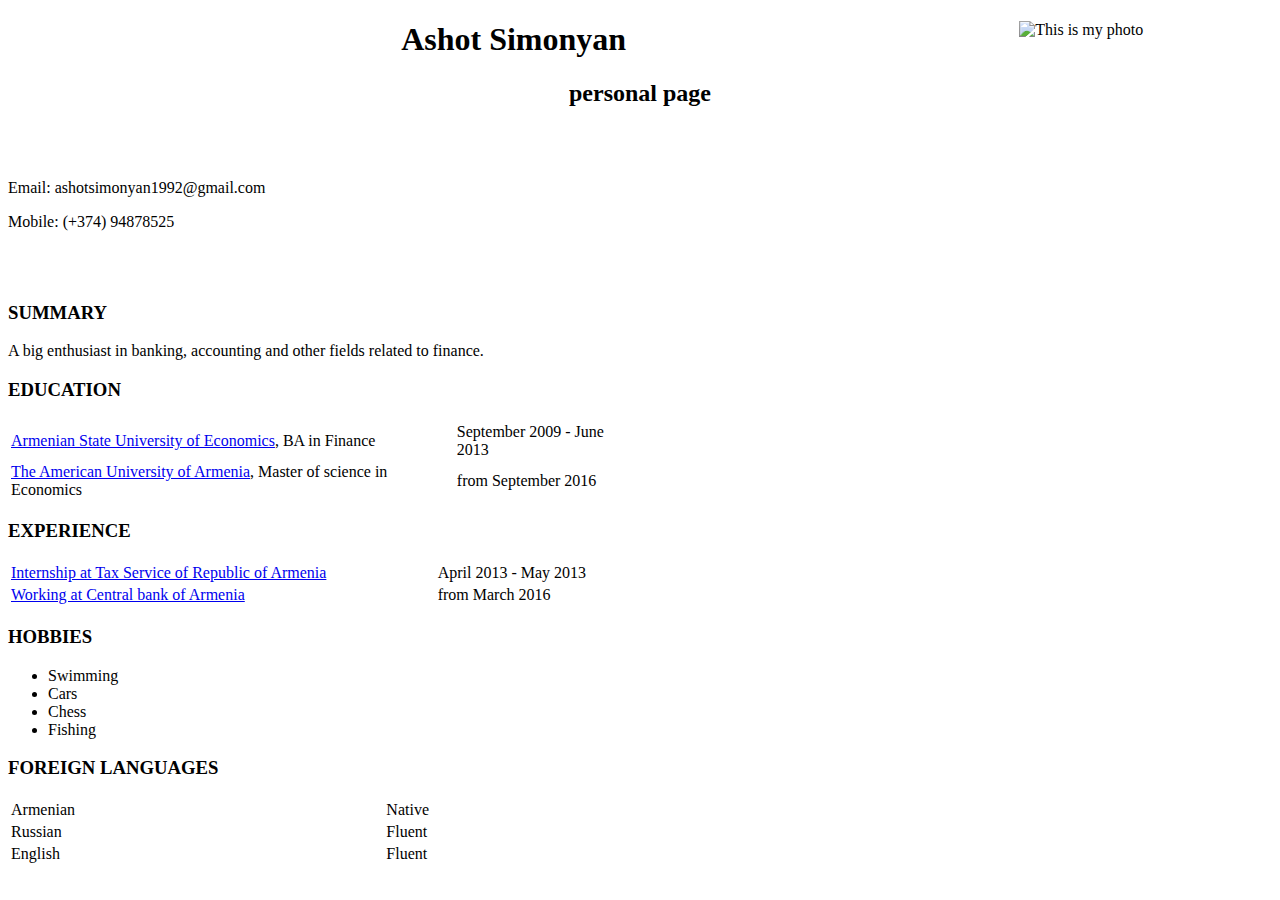
==== ashsim.html @ 9291ad70 "Add files via upload" ====
<!DOCTYPE html>
<html>
<head>
	<link href="https://fonts.googleapis.com/css?family=Metamorphous" rel="stylesheet">
	<link rel="stylesheet" href="D:\Data_scraping\style.css">
	<title>Ashot Simonyan</title>
</head>
<body>
<img src="https://preview.ibb.co/iFXOFv/DSC_3057.jpg" height="20%" width="20%" align="right" alt="This is my photo">
<h1 align="center">Ashot Simonyan</h1>
<h2 align="center">personal page</h2>
<br>
<br>
<p>Email: ashotsimonyan1992@gmail.com</p>
<p>Mobile: (+374) 94878525</p>
<br>
<br>
<h3>SUMMARY</h3>
<p>A big enthusiast in banking, accounting and other fields related to finance.</p>
<h3>EDUCATION</h3>
	<table width="50%">
		<tr>
			<td><a href="http://asue.am/">Armenian State University of Economics</a>, BA in Finance</td>
			<td>September 2009 - June 2013</td>
		</tr>
		<tr>
			<td><a href="http://aua.am/">The American University of Armenia</a>, Master of science in Economics</td>
			<td>from September 2016</td>
		</tr>
	</table>
<h3>EXPERIENCE</h3>
<table width="50%">
		<tr>
			<td><a href="http://taxservice.am/">Internship at Tax Service of Republic of Armenia</a></td>
			<td>April 2013 - May 2013</td>
		</tr>
		<tr>
			<td><a href="http://cba.am/">Working at Central bank of Armenia</a></td>
			<td>from March 2016</td>
		</tr>
</table>
<h3>HOBBIES</h3>
	<div class="hobbies">
	<ul>
		<li>Swimming</li>
		<li>Cars</li>
		<li>Chess</li>
		<li>Fishing</li>
	</ul>
	</div>
<h3>FOREIGN LANGUAGES</h3>
<table width="50%">
		<tr>
			<td>Armenian</td>
			<td>Native</td>
		</tr>
		<tr>
			<td>Russian</td>
			<td>Fluent</td>
		</tr>
		<tr>
			<td>English</td>
			<td>Fluent</td>
		</tr>
</table>
</body>
</html>
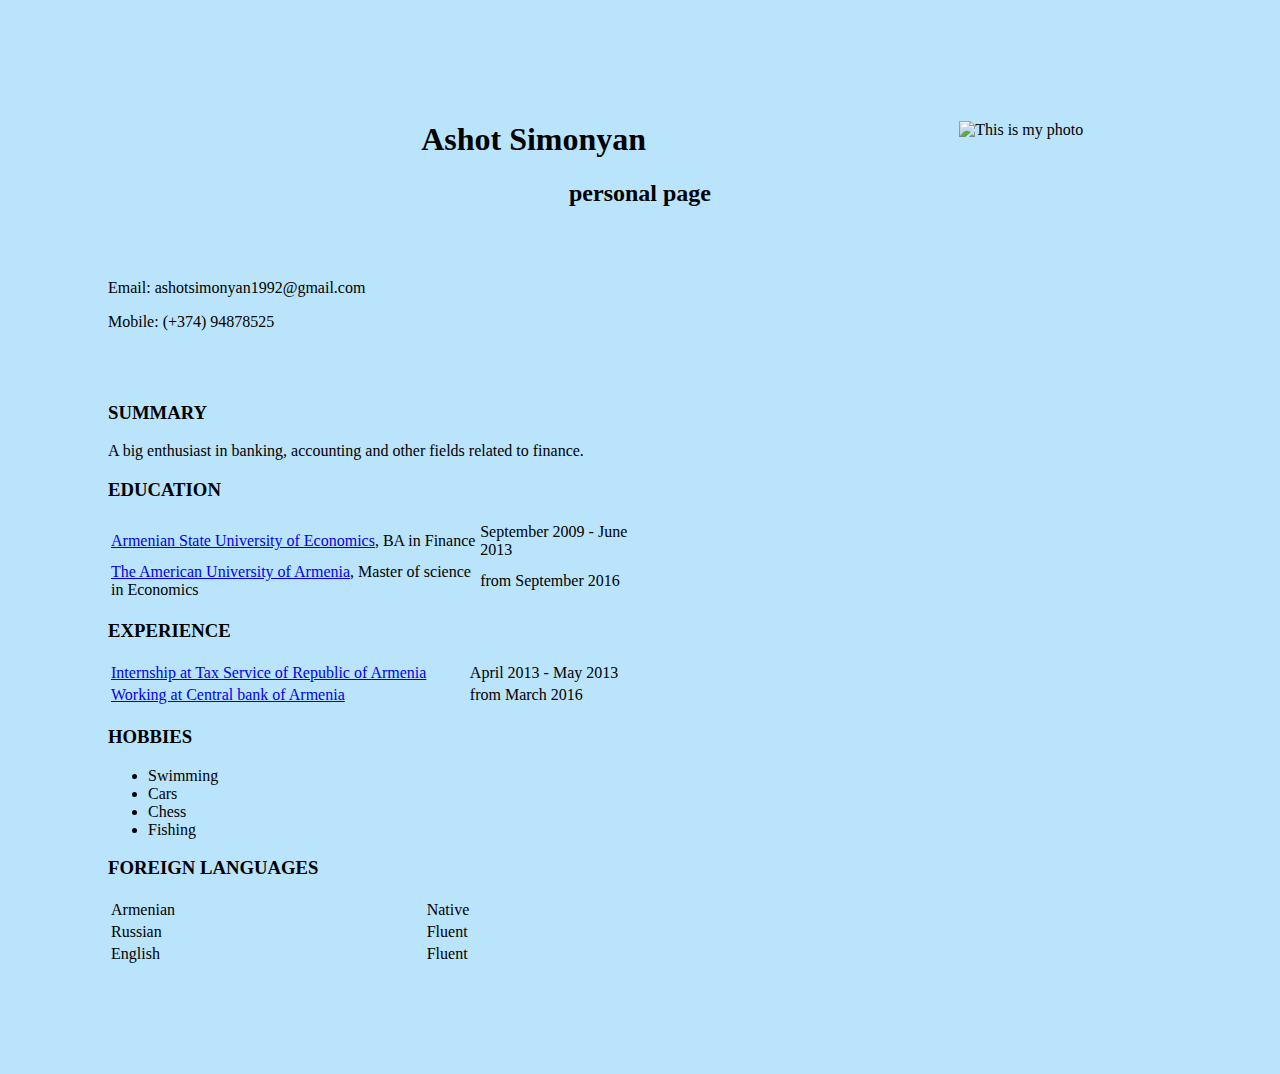
==== commit 35d865a7: "Update ashsim.html" ====
--- a/ashsim.html
+++ b/ashsim.html
@@ -2,7 +2,7 @@
 <html>
 <head>
 	<link href="https://fonts.googleapis.com/css?family=Metamorphous" rel="stylesheet">
-	<link rel="stylesheet" href="D:\Data_scraping\style.css">
+	<link rel="stylesheet" href="style.css">
 	<title>Ashot Simonyan</title>
 </head>
 <body>
@@ -64,4 +64,4 @@
 		</tr>
 </table>
 </body>
-</html>+</html>
--- a/style.css
+++ b/style.css
@@ -0,0 +1,12 @@
+html { 
+  	background-color: #bae4fc;
+  	display: block;
+  	margin: 100px;
+}
+.first {
+	 text-align: center;
+}
+h3:hover{
+	background-color: #d8d6d0;
+	color: red;
+	font-family: 'Metamorphous', cursive;}